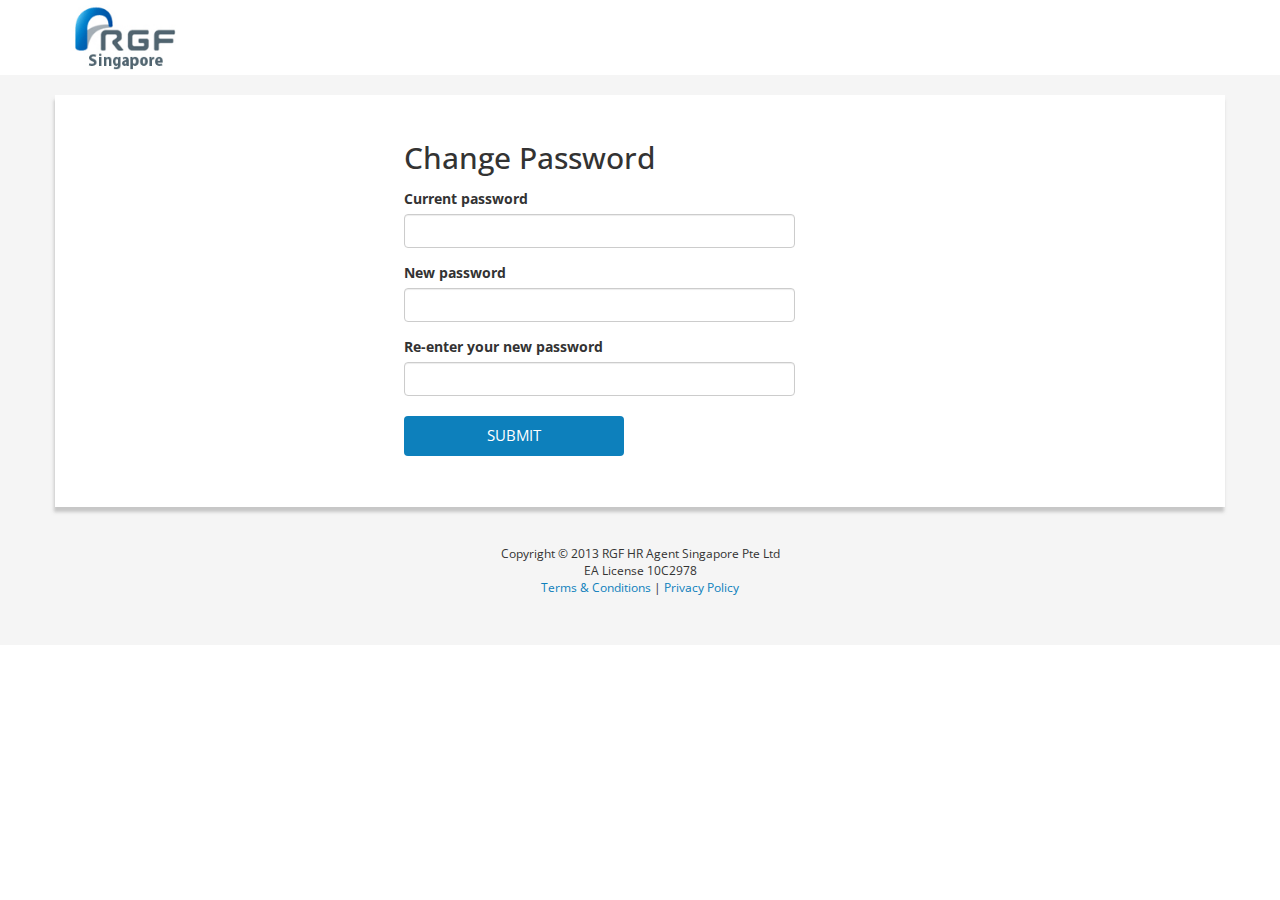
==== 10-change-password.html @ 81a1bbb0 "1st draft" ====
<!DOCTYPE html>
<!--[if lt IE 7]>      <html class="no-js lt-ie9 lt-ie8 lt-ie7"> <![endif]-->
<!--[if IE 7]>         <html class="no-js lt-ie9 lt-ie8"> <![endif]-->
<!--[if IE 8]>         <html class="no-js lt-ie9"> <![endif]-->
<!--[if gt IE 8]><!--> <html class="no-js" lang="en"> <!--<![endif]-->
	<head>
	    <title>RGF HR Agent Singapore Pte Ltd</title>
	    <meta name="viewport" content="width=device-width, initial-scale=1.0">
	    <!-- Bootstrap -->
	    <link href="css/bootstrap.min.css" rel="stylesheet">
	    <link href="css/base.css" rel="stylesheet">
	    <link href="css/form.css" rel="stylesheet">
	    <link href='http://fonts.googleapis.com/css?family=Open+Sans|Trykker' rel='stylesheet' type='text/css'>
	    <!-- HTML5 Shim and Respond.js IE8 support of HTML5 elements and media queries -->
	    <!-- WARNING: Respond.js doesn't work if you view the page via file:// -->
	    <!--[if lt IE 9]>
	      <script src="https://oss.maxcdn.com/libs/html5shiv/3.7.0/html5shiv.js"></script>
	      <script src="https://oss.maxcdn.com/libs/respond.js/1.3.0/respond.min.js"></script>
	    <![endif]-->
	</head>
	<body>
	    <!--[if lt IE 7]>
	    <p class="chromeframe">You are using an <strong>outdated</strong> browser. Please <a href="http://browsehappy.com/">upgrade your browser</a> or <a href="http://www.google.com/chromeframe/?redirect=true">activate Google Chrome Frame</a> to improve your experience.</p>
	        <![endif]-->
	<!--Header-->
		<header>
			<div class="container">
				<div class="row">
					<div class="col-sm-2">
						<a href="/">
							<img class="rgf-logo" src="assets/logo.jpg">
						</a>
					</div>
				</div>
			</div>
		</header>
		<section class="form-bkg">
	<!--Form section-->
			<section class="form-field form-center">
				<div class="container">
					<div class="row">
						<div class="col-sm-offset-3 col-sm-6">
							<form role="form">
								<div class="form-group">
									<h2>Change Password</h2>
								</div>
								<div class="form-group">
									<label for="">Current password</label>
									<input type="password" class="form-control" id="">
								</div>
								<div class="form-group">
									<label for="">New password</label>
									<input type="password" class="form-control" id="">
								</div>
								<div class="form-group">
									<label for="">Re-enter your new password</label>
									<input type="password" class="form-control" id="">
								</div>
								<button type="submit" class="btn">Submit</button>
							</form>
						</div>
					</div>
				</div>
			</section>
	<!--Footer-->
			<footer class="footer-secondary">
				<div class="row">
					<div class="col-sm-12 text-center">
						<p class="small">Copyright &copy 2013 RGF HR Agent Singapore Pte Ltd<br>
						EA License 10C2978<br>
						<a href="">Terms & Conditions</a> | <a href="">Privacy Policy</a></p>
					</div>
				</div>
			</footer>
		</section>
	</body>
---- css/base.css ----
/* Base Styles*/

li, ol{
	list-style: none;
}

a{
	color: #0d80bc;
}

a:hover{
	color: #0e547a;
	text-decoration: none;
}

h1, h2, h3, h4, h5, h6, p, ul, button, label, table, span{
	font-family: 'Open Sans', sans-serif; 
}
---- css/form.css ----
/* Header*/

.rgf-logo{
	width: 110px;
	margin: 3% 0%;
}

.apply-info{
	font-size: 1.1em;
	color: #999;
}

.apply-jobtitle{
	font-style: italic;
	color: #666;
}

.apply-info > span + span:before {
    content: ", ";
}

header .col-sm-10{
	padding: 2% 0%;
}

/* Background*/

.form-bkg{
	background-color: rgba(153,153,153,0.1);
}

/* Progress indicator*/

.progress-indicator{
	overflow: hidden;
	margin-top: 20px;
	margin: 20px;
}

.progress-stage{
	position: relative;
	width: auto;
	height: 30px;
	margin-right: 20px;
	float: left;
	overflow: hidden;
}

.progress-circle{
	position: absolute;
	top: 0px;
	left: 0px;
	width: 30px;
	height: 30px;
	border-radius: 50%;
	background-color: #0d80bc;
	text-align: center;
	vertical-align: middle;
	font-weight: 400;
	font-size: 1.3em;
	padding-top: 2px;
	color: #fff;
}

.progress-txt{
	font-size: 1.3em;
	color: #666;
	padding: 2px 0% 0% 40px;
}

.progress-txt .glyphicon{


}

.disabled .progress-circle{
	background-color: #c3c3c3;
}

.disabled .progress-txt{
	color: #c3c3c3;
}



/* Form field - general styles*/

.form-field .container{
	min-height: 400px;
	box-shadow: rgba(153,153,153,0.5) -1px 5px 3px;
	background-color: #fff;
	padding: 4% 5%;
}


.form-control{
	width: 80%;
}


/* Form field - sign in, login forms*/

.form-field .col-sm-6:first-child{
	min-height: 280px;
	border-right: solid 1px rgba(153,153,153,0.3);
}

.form-field .col-sm-6:last-child{
	padding-left: 3%;
}

/* Form field - center aligned forms*/

.form-center{
	padding-top: 20px;
}

.form-center .container{
	padding-top: 2%;
}

.form-center .col-sm-6{
	border-right: none !important;
}

.form-center p{
	color: #999;
}

.closer{
	margin-bottom: 0px;
}

.label-sm{
	font-size: 0.9em;
	color: #666;
}

/* Form field - app and review form*/

.app-form .container{
	padding: 4% 10%; 
}

.form-block .form-group:first-child{
	border-bottom: solid 1px rgba(153,153,153,0.3);
	margin-bottom: 30px;
}

.form-block{
	padding: 3% 0%;
}

.form-block:first-child{
	padding: 0%;
}

.label-head{
	text-transform: uppercase;
	color: #0d80bc;
}

.app-form label{
	text-align: right;
	color: #525252;
}


.app-form .form-control{
	width: 50%;
}


.review-form .container{
	padding: 4% 20%; 
}

.review-form .form-control{
	width: 100%;
}


/* Buttons*/

.form-field button{
	width: 45%;
	height: 40px;
	background-color: #0d80bc;
	color: #fff;
	text-transform: uppercase;
	font-size: 1.1em;
	margin-top: 5px;
}

.form-field button:hover{
	background-color: #fff;
	border: solid 1px #0d80bc;
	color: #0d80bc;
	-webkit-transition: all 0.5s ease;
	   -moz-transition: all 0.5s ease;
		 -o-transition: all 0.5s ease;
		    transition: all 0.5s ease;
}

.btn-cancel{
	background-color: #999 !important;
}

.btn-cancel:hover{
	background-color: transparent !important;
	border: solid 1px #999 !important;
	color: #666 !important;
}

.btn-secondary{
	overflow: hidden;
}

.btn-secondary .btn-save{
	width: 100px;
	height: 30px;
	margin-right: 10px;
	float: right;
	font-size: 0.9em;
}

.btn-secondary .btn-cancel{
	width: 100px;
	height: 30px;
	float: right;
	font-size: 0.9em;
}



/* Dropdown option list*/

select{
	background-color: #fff;
	width: 60%;
	height: 35px;
	border: solid 1px rgba(153,153,153,0.5);
	border-radius: 5px;
	vertical-align: baseline;
}


/* Talent community*/

.job-alert{
	background-color: rgba(214,239,255,0.4);
	padding: 2%;
	border: solid 1px rgba(153,153,153,0.3);
}




/* Footer*/

.footer-secondary{
	padding: 3% 0%;
}
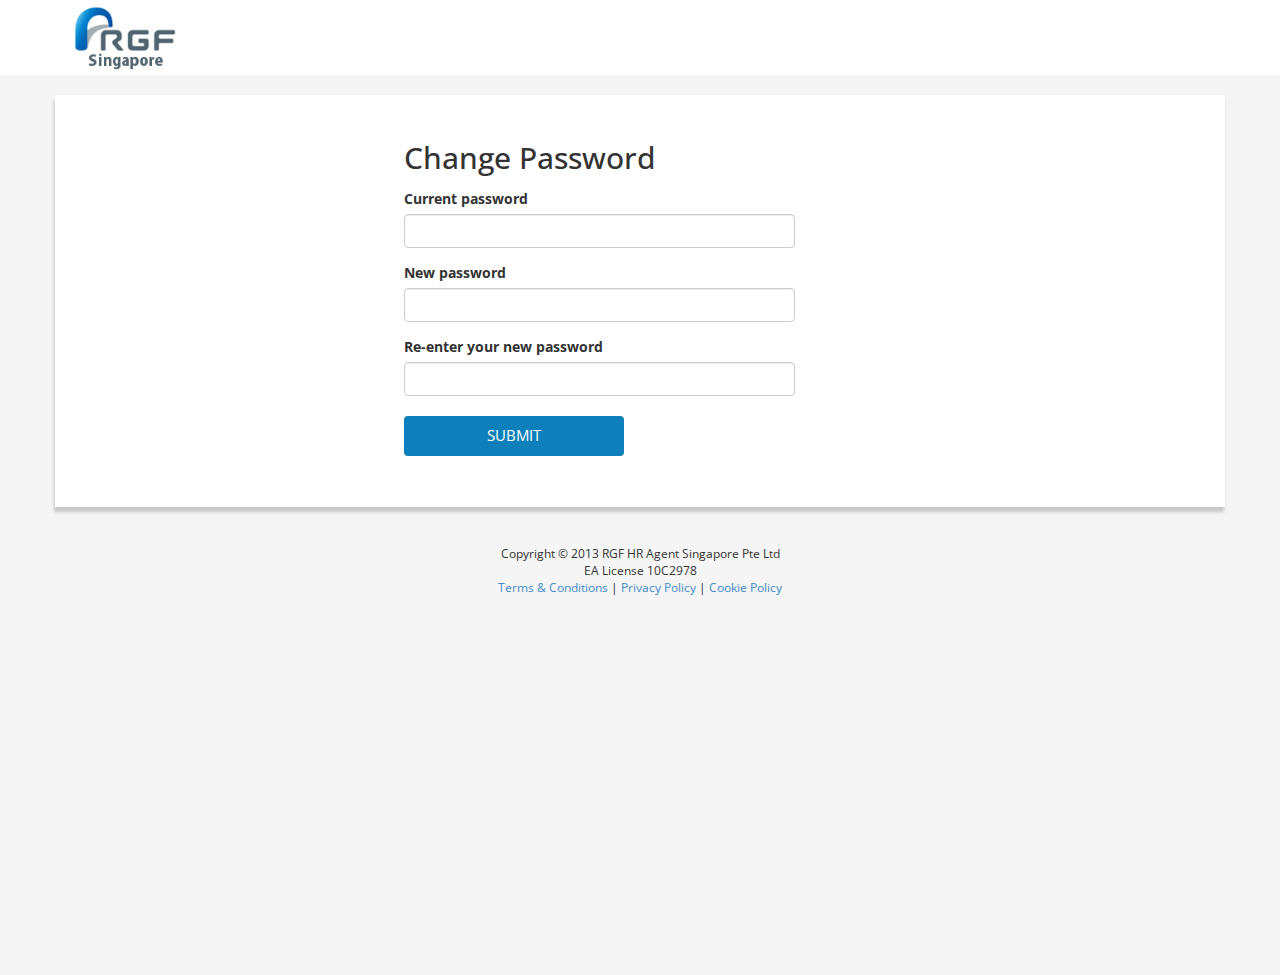
==== commit 10718a47: "test" ====
--- a/10-change-password.html
+++ b/10-change-password.html
@@ -64,11 +64,13 @@
 			</section>
 	<!--Footer-->
 			<footer class="footer-secondary">
-				<div class="row">
-					<div class="col-sm-12 text-center">
-						<p class="small">Copyright &copy 2013 RGF HR Agent Singapore Pte Ltd<br>
-						EA License 10C2978<br>
-						<a href="">Terms & Conditions</a> | <a href="">Privacy Policy</a></p>
+				<div class="container">
+					<div class="row">
+						<div class="col-sm-12 text-center">
+							<p class="small">Copyright &copy 2013 RGF HR Agent Singapore Pte Ltd<br>
+							EA License 10C2978<br>
+							<a href="">Terms & Conditions</a> | <a href="">Privacy Policy</a> | <a href="">Cookie Policy</a></p>
+						</div>
 					</div>
 				</div>
 			</footer>
--- a/css/base.css
+++ b/css/base.css
@@ -2,10 +2,6 @@
 
 li, ol{
 	list-style: none;
-}
-
-a{
-	color: #0d80bc;
 }
 
 a:hover{
--- a/css/form.css
+++ b/css/form.css
@@ -25,15 +25,21 @@
 
 /* Background*/
 
+html, body {
+	height: 100%;
+} 
+
+
+
 .form-bkg{
 	background-color: rgba(153,153,153,0.1);
+	min-height: 100%;
 }
 
 /* Progress indicator*/
 
 .progress-indicator{
 	overflow: hidden;
-	margin-top: 20px;
 	margin: 20px;
 }
 
@@ -68,11 +74,6 @@
 	padding: 2px 0% 0% 40px;
 }
 
-.progress-txt .glyphicon{
-
-
-}
-
 .disabled .progress-circle{
 	background-color: #c3c3c3;
 }
@@ -80,7 +81,6 @@
 .disabled .progress-txt{
 	color: #c3c3c3;
 }
-
 
 
 /* Form field - general styles*/
@@ -254,8 +254,6 @@
 }
 
 
-
-
 /* Footer*/
 
 .footer-secondary{
@@ -263,16 +261,3 @@
 }
 
 
-
-
-
-
-
-
-
-
-
-
-
-
-
